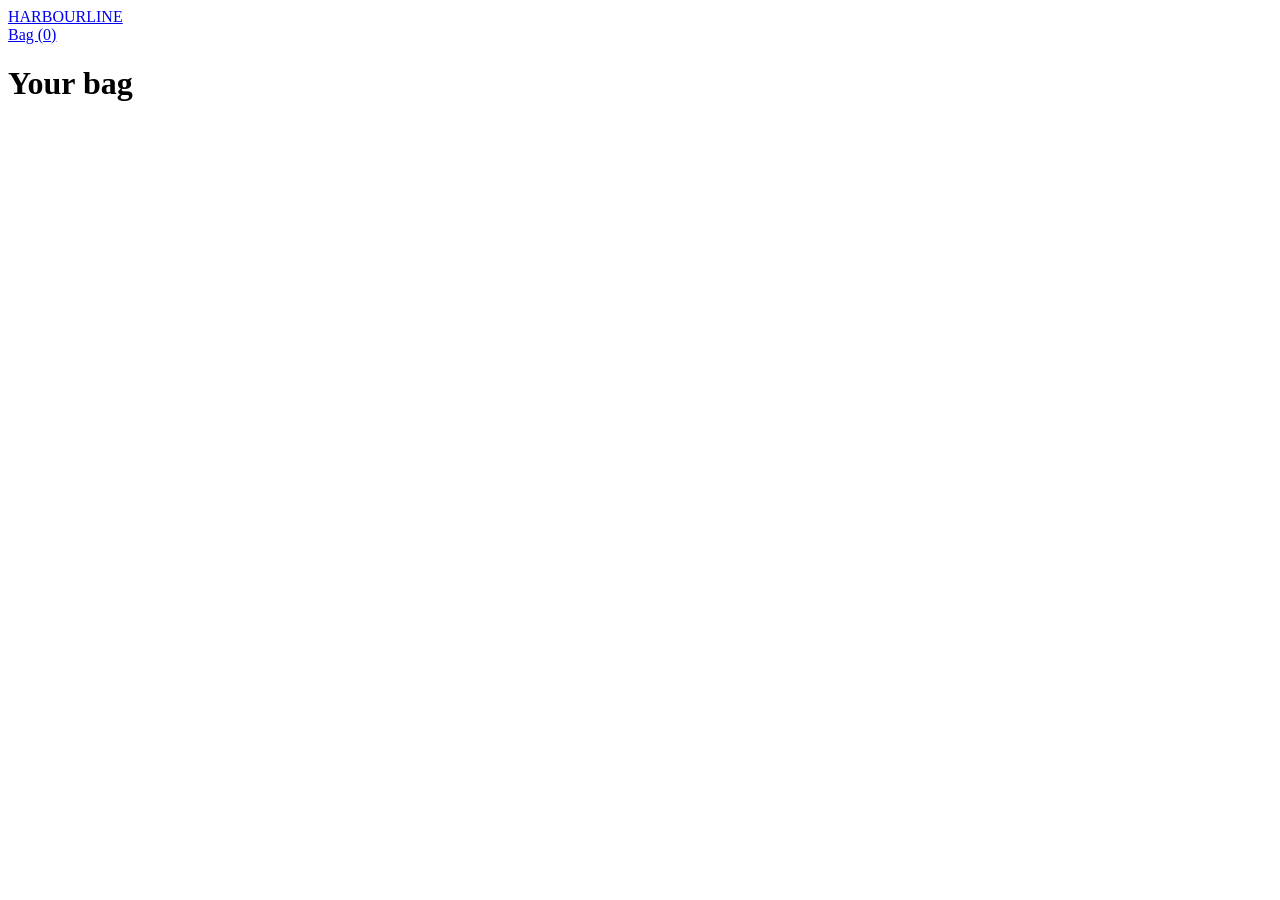
==== cart.html @ 5e7002f5 "Add files via upload initial sandbox" ====
<!DOCTYPE html>
<html lang="en-AU">
<head>
<meta charset="utf-8">
<meta name="viewport" content="width=device-width, initial-scale=1">
<title>Your bag | Harbourline</title>
<link rel="stylesheet" href="assets/style.css">

<!-- STEP 1: paste your GTM head snippet here, replacing GTM-XXXXXXX.
     Copy it from Admin > Install Google Tag Manager in your container. -->

</head>
<body>

<!-- STEP 2: paste your GTM noscript snippet here, immediately after <body>. -->

<header>
  <a class="logo" href="index.html">HARBOURLINE</a>
  <nav><a href="cart.html">Bag (<span id="cart-count">0</span>)</a></nav>
</header>

<main>
    <h1>Your bag</h1>
    <div id="cart"></div>
</main>

<script src="assets/shop.js"></script>
</body>
</html>
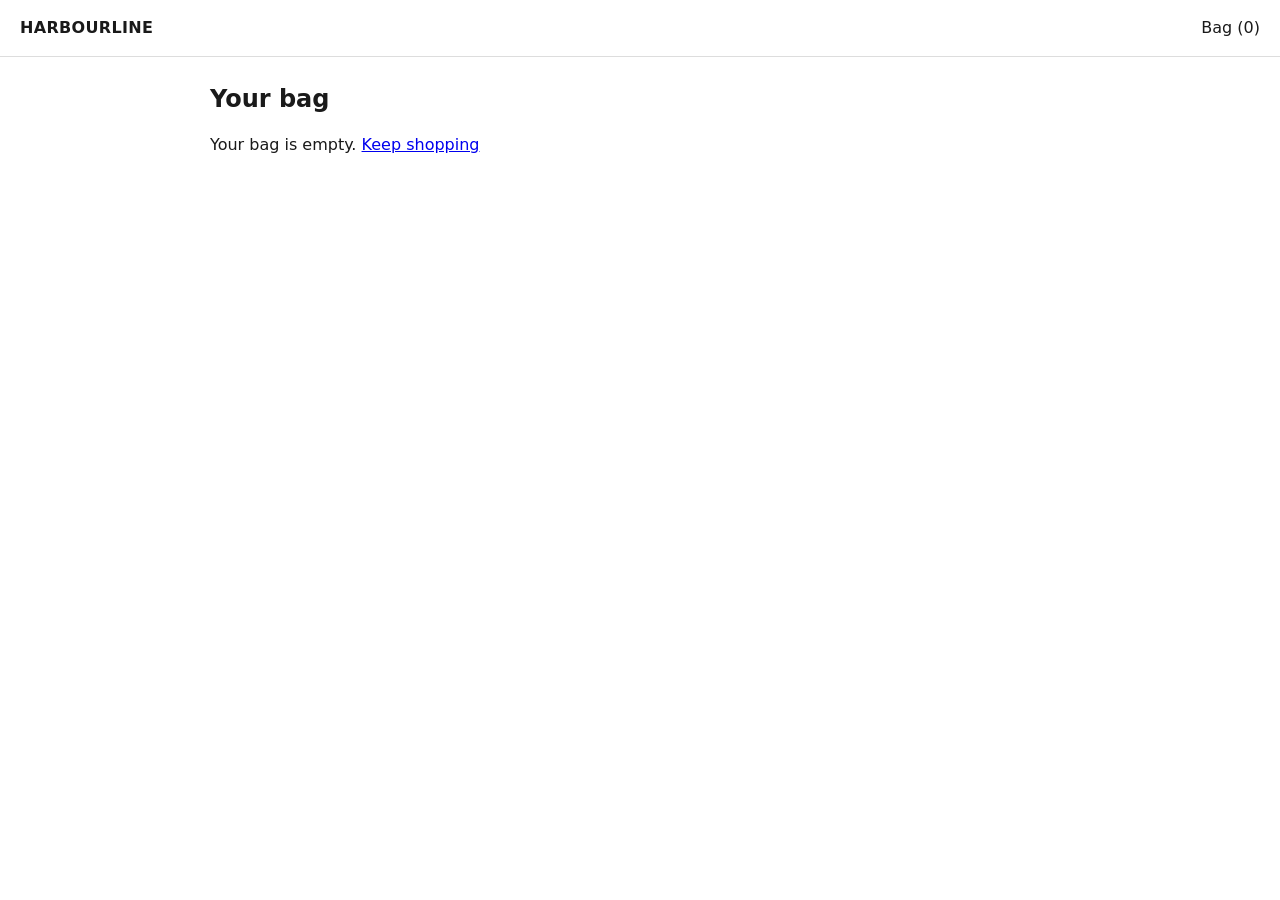
==== commit 1a8b50fb: "gtm instalation" ====
--- a/cart.html
+++ b/cart.html
@@ -6,13 +6,21 @@
 <title>Your bag | Harbourline</title>
 <link rel="stylesheet" href="assets/style.css">
 
-<!-- STEP 1: paste your GTM head snippet here, replacing GTM-XXXXXXX.
-     Copy it from Admin > Install Google Tag Manager in your container. -->
+<!-- Google Tag Manager -->
+<script>(function(w,d,s,l,i){w[l]=w[l]||[];w[l].push({'gtm.start':
+  new Date().getTime(),event:'gtm.js'});var f=d.getElementsByTagName(s)[0],
+  j=d.createElement(s),dl=l!='dataLayer'?'&l='+l:'';j.async=true;j.src=
+  'https://www.googletagmanager.com/gtm.js?id='+i+dl;f.parentNode.insertBefore(j,f);
+  })(window,document,'script','dataLayer','GTM-TTHF9KZT');</script>
+  <!-- End Google Tag Manager -->
 
 </head>
 <body>
 
-<!-- STEP 2: paste your GTM noscript snippet here, immediately after <body>. -->
+<!-- Google Tag Manager (noscript) -->
+<noscript><iframe src="https://www.googletagmanager.com/ns.html?id=GTM-TTHF9KZT"
+  height="0" width="0" style="display:none;visibility:hidden"></iframe></noscript>
+  <!-- End Google Tag Manager (noscript) -->
 
 <header>
   <a class="logo" href="index.html">HARBOURLINE</a>
--- a/assets/style.css
+++ b/assets/style.css
@@ -0,0 +1,76 @@
+/* Deliberately plain. This is a test rig, not a portfolio design piece.
+   Every minute spent on CSS here is a minute not spent on the data layer. */
+
+* { box-sizing: border-box; }
+
+body {
+  font: 16px/1.5 system-ui, -apple-system, "Segoe UI", sans-serif;
+  margin: 0;
+  color: #1a1a1a;
+  background: #fff;
+}
+
+header {
+  display: flex;
+  align-items: baseline;
+  gap: 1.5rem;
+  padding: 1rem 1.25rem;
+  border-bottom: 1px solid #ddd;
+}
+
+header .logo { font-weight: 700; letter-spacing: 0.02em; }
+header a { color: #1a1a1a; text-decoration: none; }
+header nav { margin-left: auto; }
+
+main { max-width: 900px; margin: 0 auto; padding: 1.5rem 1.25rem 4rem; }
+
+h1 { font-size: 1.5rem; margin: 0 0 0.25rem; }
+
+#listing {
+  display: grid;
+  grid-template-columns: repeat(auto-fill, minmax(200px, 1fr));
+  gap: 1rem;
+  margin-top: 1.5rem;
+}
+
+.card { text-decoration: none; color: inherit; }
+.card-name { margin-top: 0.5rem; }
+.card-price { color: #555; }
+
+.thumb {
+  background: #f0f0f0;
+  border: 1px solid #e2e2e2;
+  height: 180px;
+  display: flex;
+  align-items: center;
+  justify-content: center;
+  color: #999;
+  font-size: 0.85rem;
+  text-transform: uppercase;
+  letter-spacing: 0.08em;
+}
+
+.thumb.large { height: 260px; max-width: 380px; }
+
+.sku { color: #777; font-size: 0.85rem; margin: 0.25rem 0; }
+.price { font-size: 1.15rem; font-weight: 600; }
+.note { color: #276738; }
+
+label { display: block; margin: 0.75rem 0; max-width: 260px; }
+select, input { display: block; width: 100%; padding: 0.5rem; margin-top: 0.25rem; }
+
+.primary {
+  display: inline-block;
+  background: #1a1a1a;
+  color: #fff;
+  border: 0;
+  padding: 0.7rem 1.4rem;
+  font-size: 1rem;
+  cursor: pointer;
+  text-decoration: none;
+  margin-top: 0.75rem;
+}
+
+table { border-collapse: collapse; width: 100%; margin-top: 1rem; }
+td { border-bottom: 1px solid #eee; padding: 0.6rem 0; vertical-align: top; }
+td:nth-child(2), td:nth-child(3) { text-align: right; width: 90px; }
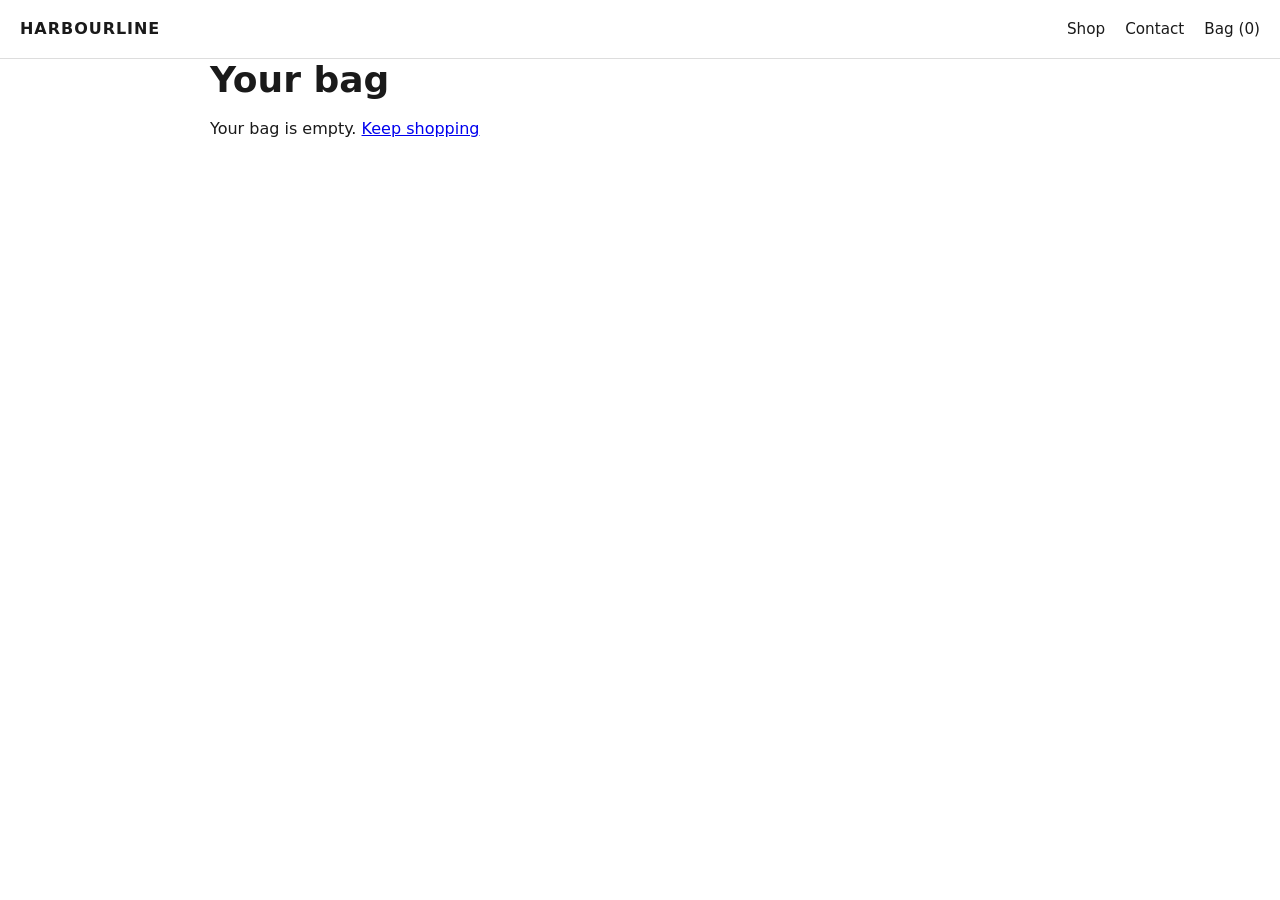
==== commit f81dbbe7: "nav bar added - contact us page added" ====
--- a/cart.html
+++ b/cart.html
@@ -24,7 +24,11 @@
 
 <header>
   <a class="logo" href="index.html">HARBOURLINE</a>
-  <nav><a href="cart.html">Bag (<span id="cart-count">0</span>)</a></nav>
+  <nav>  
+    <a href="index.html#shop" data-track="nav-shop">Shop</a>
+    <a href="contact.html" data-track="nav-contact">Contact</a>
+    <a href="cart.html" data-track="nav-bag">Bag (<span id="cart-count">0</span>)</a>
+  </nav>
 </header>
 
 <main>
--- a/assets/style.css
+++ b/assets/style.css
@@ -1,76 +1,140 @@
 /* Deliberately plain. This is a test rig, not a portfolio design piece.
-   Every minute spent on CSS here is a minute not spent on the data layer. */
+   Enough structure to make scroll depth meaningful, and no more. */
 
-* { box-sizing: border-box; }
+   * { box-sizing: border-box; }
 
-body {
-  font: 16px/1.5 system-ui, -apple-system, "Segoe UI", sans-serif;
-  margin: 0;
-  color: #1a1a1a;
-  background: #fff;
-}
-
-header {
-  display: flex;
-  align-items: baseline;
-  gap: 1.5rem;
-  padding: 1rem 1.25rem;
-  border-bottom: 1px solid #ddd;
-}
-
-header .logo { font-weight: 700; letter-spacing: 0.02em; }
-header a { color: #1a1a1a; text-decoration: none; }
-header nav { margin-left: auto; }
-
-main { max-width: 900px; margin: 0 auto; padding: 1.5rem 1.25rem 4rem; }
-
-h1 { font-size: 1.5rem; margin: 0 0 0.25rem; }
-
-#listing {
-  display: grid;
-  grid-template-columns: repeat(auto-fill, minmax(200px, 1fr));
-  gap: 1rem;
-  margin-top: 1.5rem;
-}
-
-.card { text-decoration: none; color: inherit; }
-.card-name { margin-top: 0.5rem; }
-.card-price { color: #555; }
-
-.thumb {
-  background: #f0f0f0;
-  border: 1px solid #e2e2e2;
-  height: 180px;
-  display: flex;
-  align-items: center;
-  justify-content: center;
-  color: #999;
-  font-size: 0.85rem;
-  text-transform: uppercase;
-  letter-spacing: 0.08em;
-}
-
-.thumb.large { height: 260px; max-width: 380px; }
-
-.sku { color: #777; font-size: 0.85rem; margin: 0.25rem 0; }
-.price { font-size: 1.15rem; font-weight: 600; }
-.note { color: #276738; }
-
-label { display: block; margin: 0.75rem 0; max-width: 260px; }
-select, input { display: block; width: 100%; padding: 0.5rem; margin-top: 0.25rem; }
-
-.primary {
-  display: inline-block;
-  background: #1a1a1a;
-  color: #fff;
-  border: 0;
-  padding: 0.7rem 1.4rem;
-  font-size: 1rem;
-  cursor: pointer;
-  text-decoration: none;
-  margin-top: 0.75rem;
-}
-
-table { border-collapse: collapse; width: 100%; margin-top: 1rem; }
-td { border-bottom: 1px solid #eee; padding: 0.6rem 0; vertical-align: top; }
-td:nth-child(2), td:nth-child(3) { text-align: right; width: 90px; }
+   body {
+     font: 16px/1.6 system-ui, -apple-system, "Segoe UI", sans-serif;
+     margin: 0;
+     color: #1a1a1a;
+     background: #fff;
+   }
+   
+   header {
+     display: flex;
+     align-items: baseline;
+     gap: 1.5rem;
+     padding: 1rem 1.25rem;
+     border-bottom: 1px solid #ddd;
+     position: sticky;
+     top: 0;
+     background: #fff;
+     z-index: 5;
+   }
+   
+   header .logo { font-weight: 700; letter-spacing: 0.06em; }
+   header a { color: #1a1a1a; text-decoration: none; }
+   header nav { margin-left: auto; display: flex; gap: 1.25rem; align-items: baseline; }
+   header nav a { font-size: 0.95rem; }
+   header nav a:hover { text-decoration: underline; }
+   footer .primary.button { margin-bottom: 1.5rem; }
+   
+   main { max-width: 900px; margin: 0 auto; padding: 0 1.25rem; }
+   
+   h1 { font-size: 2.25rem; line-height: 1.15; margin: 0 0 0.75rem; }
+   h2 { font-size: 1.5rem; margin: 0 0 0.5rem; }
+   h3 { font-size: 1.05rem; margin: 0 0 0.25rem; }
+   
+   /* ---------- sections ---------- */
+   
+   .hero { padding: 4.5rem 0 4rem; border-bottom: 1px solid #eee; }
+   .eyebrow {
+     text-transform: uppercase;
+     letter-spacing: 0.12em;
+     font-size: 0.75rem;
+     color: #777;
+     margin: 0 0 0.75rem;
+   }
+   .lede { font-size: 1.15rem; color: #444; max-width: 34em; margin: 0 0 1.5rem; }
+   
+   .band { padding: 3.5rem 0; border-bottom: 1px solid #eee; }
+   .band.alt { background: #fafafa; }
+   .sub { color: #666; margin: 0 0 1.5rem; }
+   
+   .editorial p { max-width: 38em; margin: 0 0 1.15rem; }
+   .faq { max-width: 38em; margin: 0 0 1.75rem; }
+   .faq p { margin: 0; color: #444; }
+   
+   .signup { padding-bottom: 4.5rem; }
+   
+   footer {
+     padding: 2.5rem 1.25rem 4rem;
+     border-top: 1px solid #ddd;
+     max-width: 900px;
+     margin: 0 auto;
+     color: #666;
+     font-size: 0.9rem;
+   }
+   
+   /* ---------- product grid ---------- */
+   
+   #listing {
+     display: grid;
+     grid-template-columns: repeat(auto-fill, minmax(200px, 1fr));
+     gap: 1rem;
+     margin-top: 1.5rem;
+   }
+   
+   .card { text-decoration: none; color: inherit; }
+   .card-name { margin-top: 0.5rem; }
+   .card-price { color: #555; }
+   
+   .thumb {
+     background: #f0f0f0;
+     border: 1px solid #e2e2e2;
+     height: 180px;
+     display: flex;
+     align-items: center;
+     justify-content: center;
+     color: #999;
+     font-size: 0.85rem;
+     text-transform: uppercase;
+     letter-spacing: 0.08em;
+   }
+   
+   .thumb.large { height: 260px; max-width: 380px; }
+   
+   /* ---------- tiles ---------- */
+   
+   .tiles {
+     display: grid;
+     grid-template-columns: repeat(auto-fit, minmax(220px, 1fr));
+     gap: 1.25rem;
+     margin-top: 1.5rem;
+   }
+   
+   .tile { border: 1px solid #e2e2e2; padding: 1.5rem; background: #fff; }
+   .tile span {
+     display: block;
+     font-weight: 600;
+     text-transform: uppercase;
+     letter-spacing: 0.06em;
+     font-size: 0.8rem;
+     margin-bottom: 0.5rem;
+   }
+   .tile p { margin: 0; color: #555; font-size: 0.95rem; }
+   
+   /* ---------- bits and pieces ---------- */
+   
+   .sku { color: #777; font-size: 0.85rem; margin: 0.25rem 0; }
+   .price { font-size: 1.15rem; font-weight: 600; }
+   .note { color: #276738; }
+   
+   label { display: block; margin: 0.75rem 0; max-width: 320px; }
+   select, input { display: block; width: 100%; padding: 0.55rem; margin-top: 0.25rem; }
+   
+   .primary {
+     display: inline-block;
+     background: #1a1a1a;
+     color: #fff;
+     border: 0;
+     padding: 0.7rem 1.4rem;
+     font-size: 1rem;
+     cursor: pointer;
+     text-decoration: none;
+     margin-top: 0.75rem;
+   }
+   
+   table { border-collapse: collapse; width: 100%; margin-top: 1rem; }
+   td { border-bottom: 1px solid #eee; padding: 0.6rem 0; vertical-align: top; }
+   td:nth-child(2), td:nth-child(3) { text-align: right; width: 90px; }
